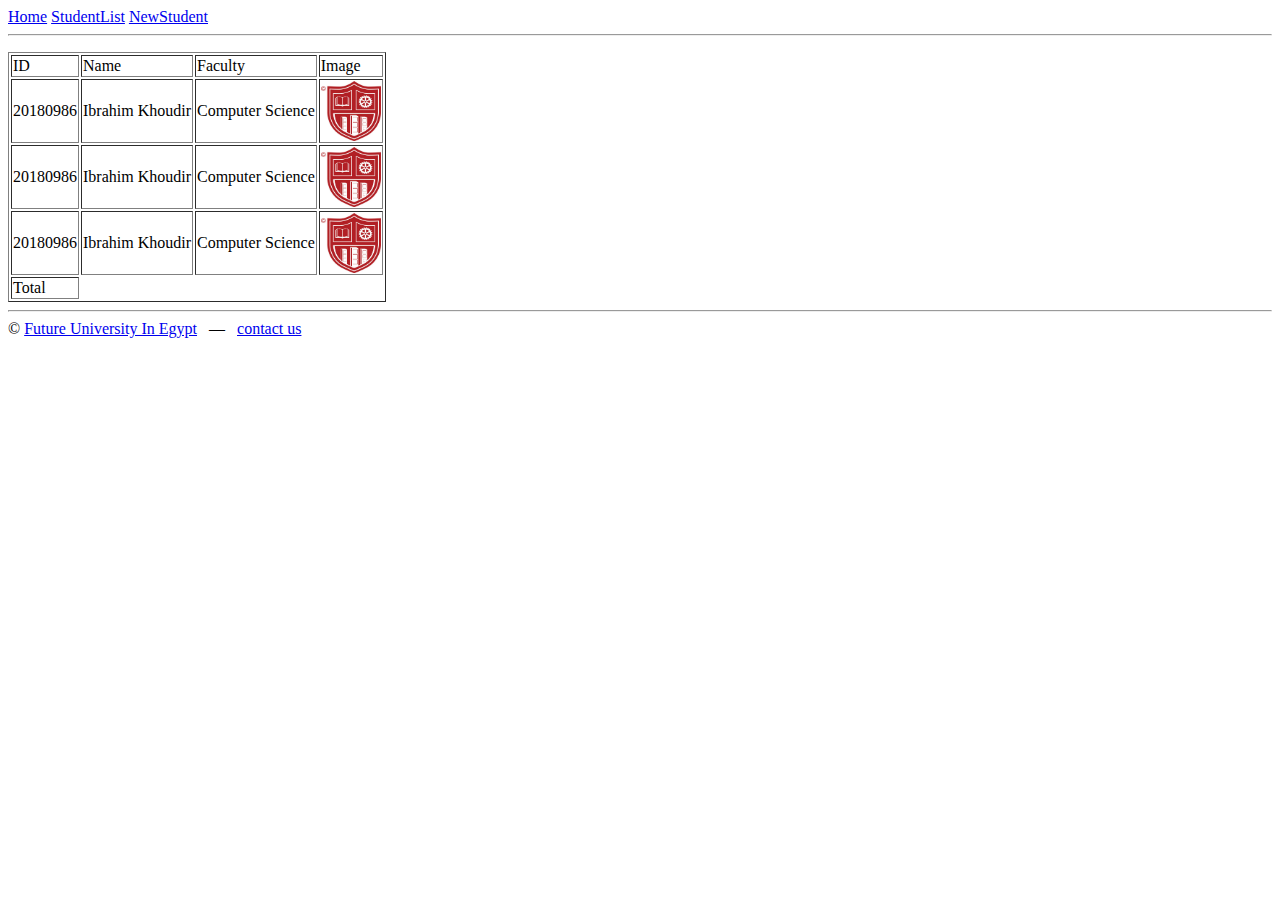
==== StudentList.html @ 7776fe37 "Add files via upload" ====
<html>
<head>
<title>DM - StudentList</title>
</head>
<body>
    <!--Nav-->
<a href="index.html">Home</a>
<a href="StudentList.html">StudentList</a>
<a href="NewStudent.com">NewStudent</a>
    <!--%Nav-->
<hr/>
    <!--Section-->
<table border=1>
    <thead>
        <tr>
            <td>
                ID
            </td>
            <td>
                Name
            </td>
            <td>
                Faculty
            </td>
            <td>
                Image
            </td>
        </tr>
    </thead>
    <tbody>
        <thead>
            <tr>
                <td>
                    20180986
                </td>
                <td>
                    Ibrahim Khoudir
                </td>
                <td>
                    Computer Science
                </td>
                <td>
                    <img src="20180986.jpg" width="60px" height="60px" alt="20180986">
                </td>
                
            </tr>
        </thead>
    </tbody>
    <tbody>
        <thead>
            <tr>
                <td>
                    20180986
                </td>
                <td>
                    Ibrahim Khoudir
                </td>
                <td>
                    Computer Science
                </td>
                <td>
                    <img src="20180986.jpg" width="60px" height="60px" alt="20180986">
                </td>
                
            </tr>
        </thead>
    </tbody>
    <tbody>
        <thead>
            <tr>
                <td>
                    20180986
                </td>
                <td>
                    Ibrahim Khoudir
                </td>
                <td>
                    Computer Science
                </td>
                <td>
                    <img src="20180986.jpg" width="60px" height="60px" alt="20180986">
                </td>
                
            </tr>
        </thead>
    </tbody>
    <tfoot>
        <p>
     <td>
         Total
     </td>
        </p>
    </tfoot>
</table>
<hr/>
    <!--%Section-->

    <!--Footer-->
&copy; <a href="http://fue.edu.eg" target="_blank">Future University In Egypt</a> &nbsp; &mdash; &nbsp; <a href="mailto:20180986@fue.edu.eg" target="_blank">contact us</a>
    <!--%Footer-->
</body>
</html>
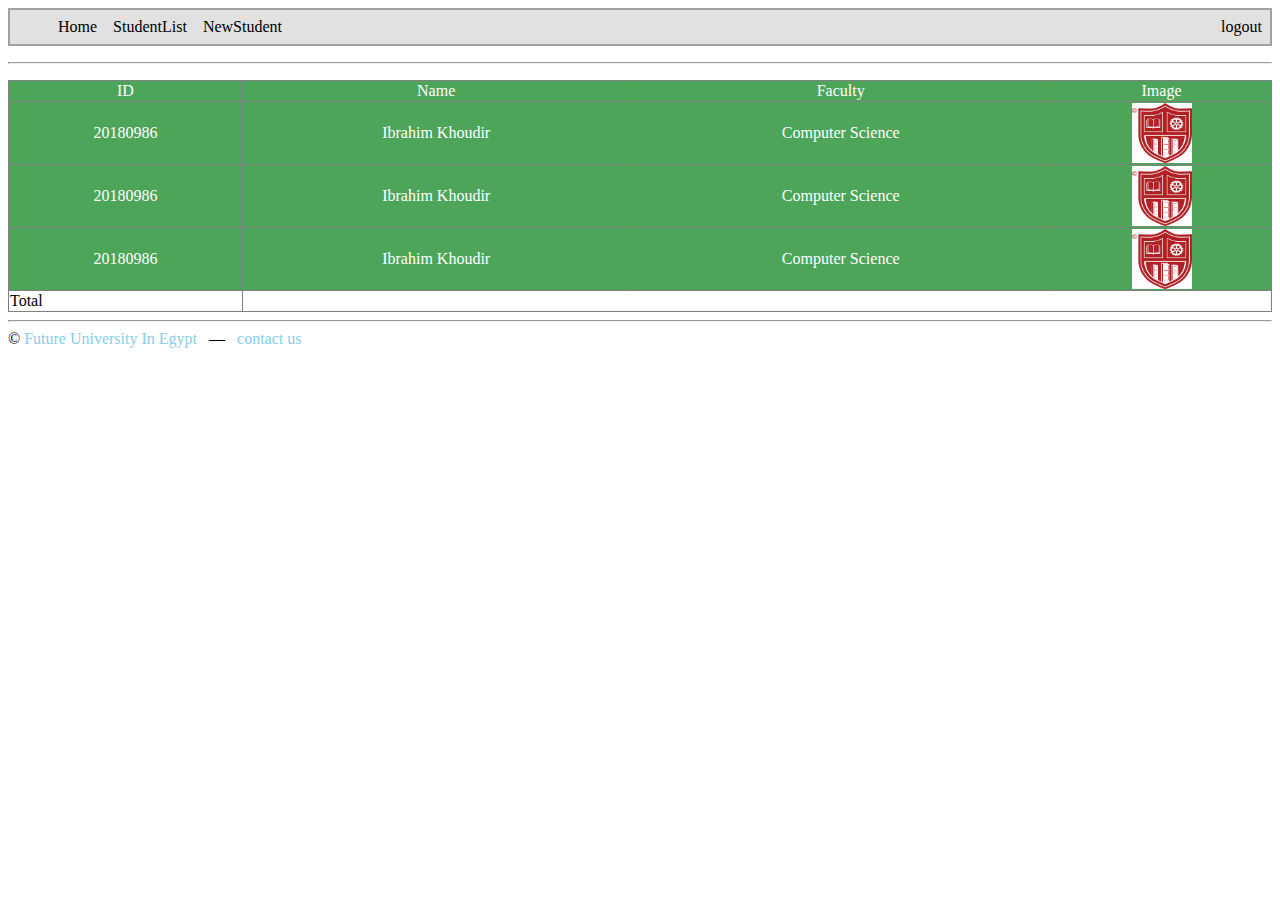
==== commit 87ebc65f: "update" ====
--- a/StudentList.html
+++ b/StudentList.html
@@ -1,13 +1,18 @@
 <html>
 <head>
 <title>DM - StudentList</title>
+<link rel="stylesheet" type="text/css" href="style.css">
 </head>
 <body>
+    <nav>
+        <ul>
     <!--Nav-->
-<a href="index.html">Home</a>
-<a href="StudentList.html">StudentList</a>
-<a href="NewStudent.com">NewStudent</a>
-    <!--%Nav-->
+<li><a href="index.html">Home</a></li>
+<li><a href="StudentList.html">StudentList</a></li>
+<li><a href="NewStudent.com">NewStudent</a></li>
+<li class="nav-right"><a href="#" target="_blank">logout</a></li>
+</ul>
+</nav>
 <hr/>
     <!--Section-->
 <table border=1>
--- a/style.css
+++ b/style.css
@@ -0,0 +1,54 @@
+ul{
+list-style-type: none;
+border: 2px solid #a1a1a1;
+background-color: #e1e1e1;
+overflow:hidden;
+}
+
+li{
+    float:left;
+}
+
+.nav-right{
+    float: right;
+}
+
+li a{
+    display: block;
+    color: black;
+    padding: 8px;
+}
+a{
+    text-decoration: none;
+    color: skyblue;
+}
+
+li a:hover{
+    background-color:yellow;
+}
+
+li a.active{
+background-color: white;
+color:white;
+}
+
+div{
+    border: 4px dotted;
+    border-radius: 15px;
+    box-shadow: -10px -5px 2px dimgray;
+    background-image: radial-gradient(white,red);
+}
+table{
+    width: 100%;
+    border-collapse: collapse;
+}
+thead{
+    background-color: rgb(77, 165, 90);
+    color: white;
+}
+thead tr{
+    text-align: center;
+}
+tbody tr:nth-child(odd){
+    background-color: red;
+}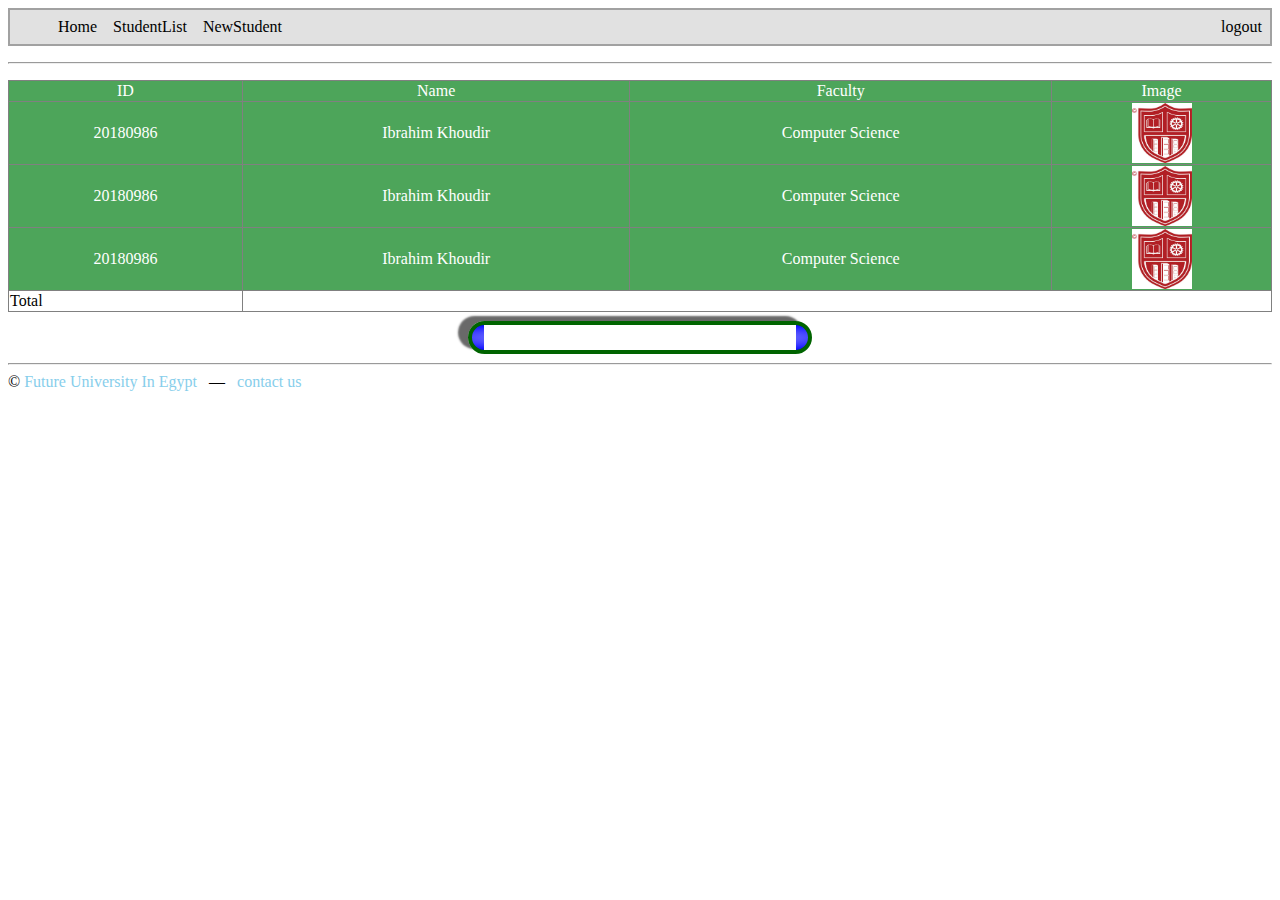
==== commit 5a0f090d: "Add files via upload" ====
--- a/StudentList.html
+++ b/StudentList.html
@@ -15,6 +15,7 @@
 </nav>
 <hr/>
     <!--Section-->
+    
 <table border=1>
     <thead>
         <tr>
@@ -97,6 +98,10 @@
         </p>
     </tfoot>
 </table>
+<div class="searchbar">
+    <input type="search" class="searchbox">
+    
+</div>
 <hr/>
     <!--%Section-->
 
--- a/style.css
+++ b/style.css
@@ -31,12 +31,32 @@
 background-color: white;
 color:white;
 }
+.searchbar{
+    width: 25%;
+    height: auto;
+    display: flex;
+    border: 4px;
+    border-style: solid;
+    border-color: darkgreen;
+    margin: 9px auto;
+    border-radius: 23px;
+    padding: 0px 10px;
+    display: flexbox;
+}
+.searchbox{
+    width: 100%;
+    height: 25px;
+    padding: 2px 2px;
+    border: none;
+    margin: 0px 2px;
+    outline: none;
+}
+div{
 
-div{
     border: 4px dotted;
     border-radius: 15px;
     box-shadow: -10px -5px 2px dimgray;
-    background-image: radial-gradient(white,red);
+    background-image: radial-gradient(white,blue);
 }
 table{
     width: 100%;
